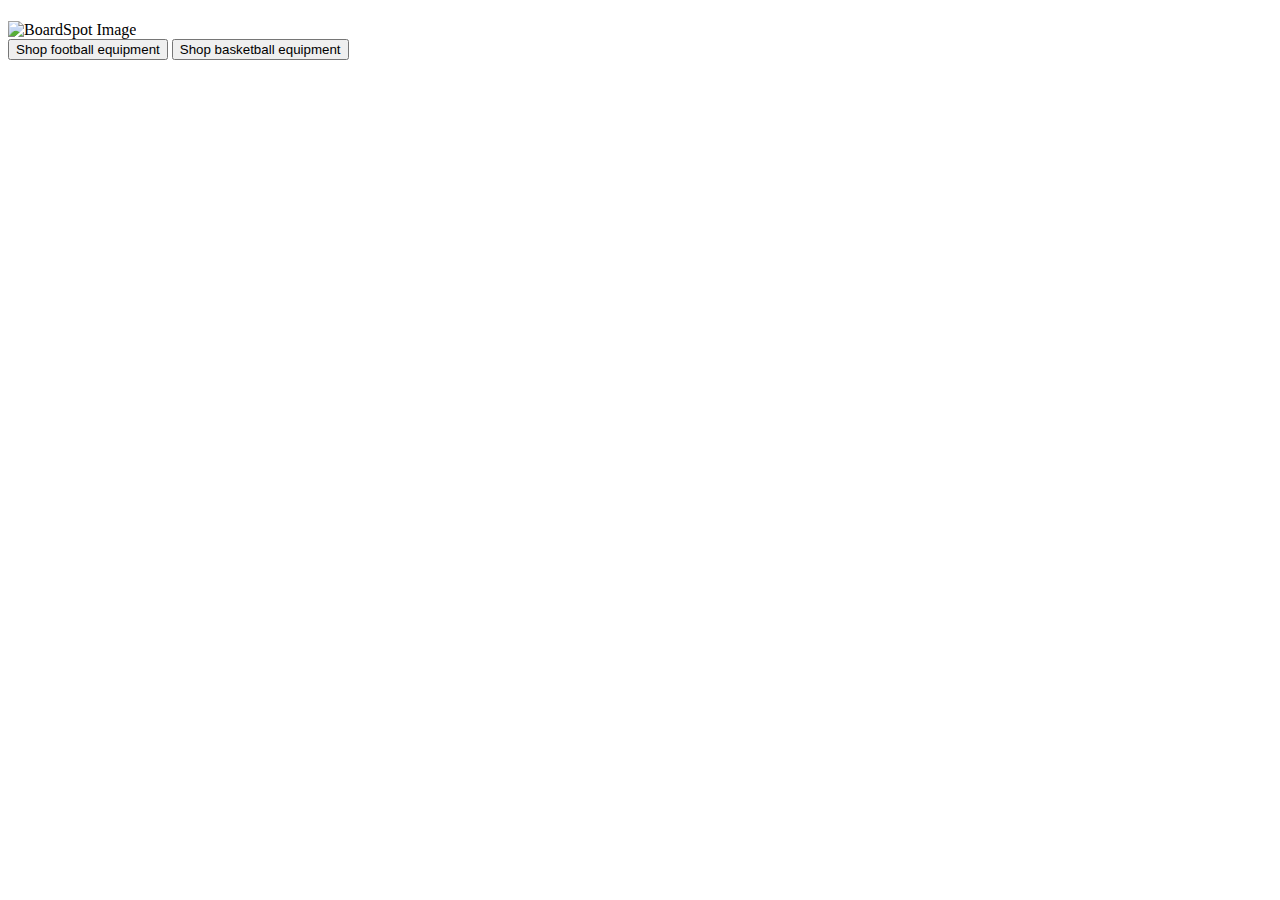
==== index.html @ 687cb7e4 "Create index.html" ====
<!DOCTYPE html>
<html lang="en">
<head>
    <meta charset="UTF-8">
    <meta name="viewport" content="width=device-width, initial-scale=1.0">
    <title>Your Title</title>
    <link rel="stylesheet" href="style.css">
</head>
<body>
    <div class="header">
        <h1></h1>
        <img src="Screenshot 2024-02-06 at 10.39.49 AM.png" alt="BoardSpot Image" width="500px" height="150px">
    </div>
    <button class="button-23" role="button">Shop football equipment</button>
    <button class="button-24" role="button">Shop basketball equipment</button>

</body>
</html>
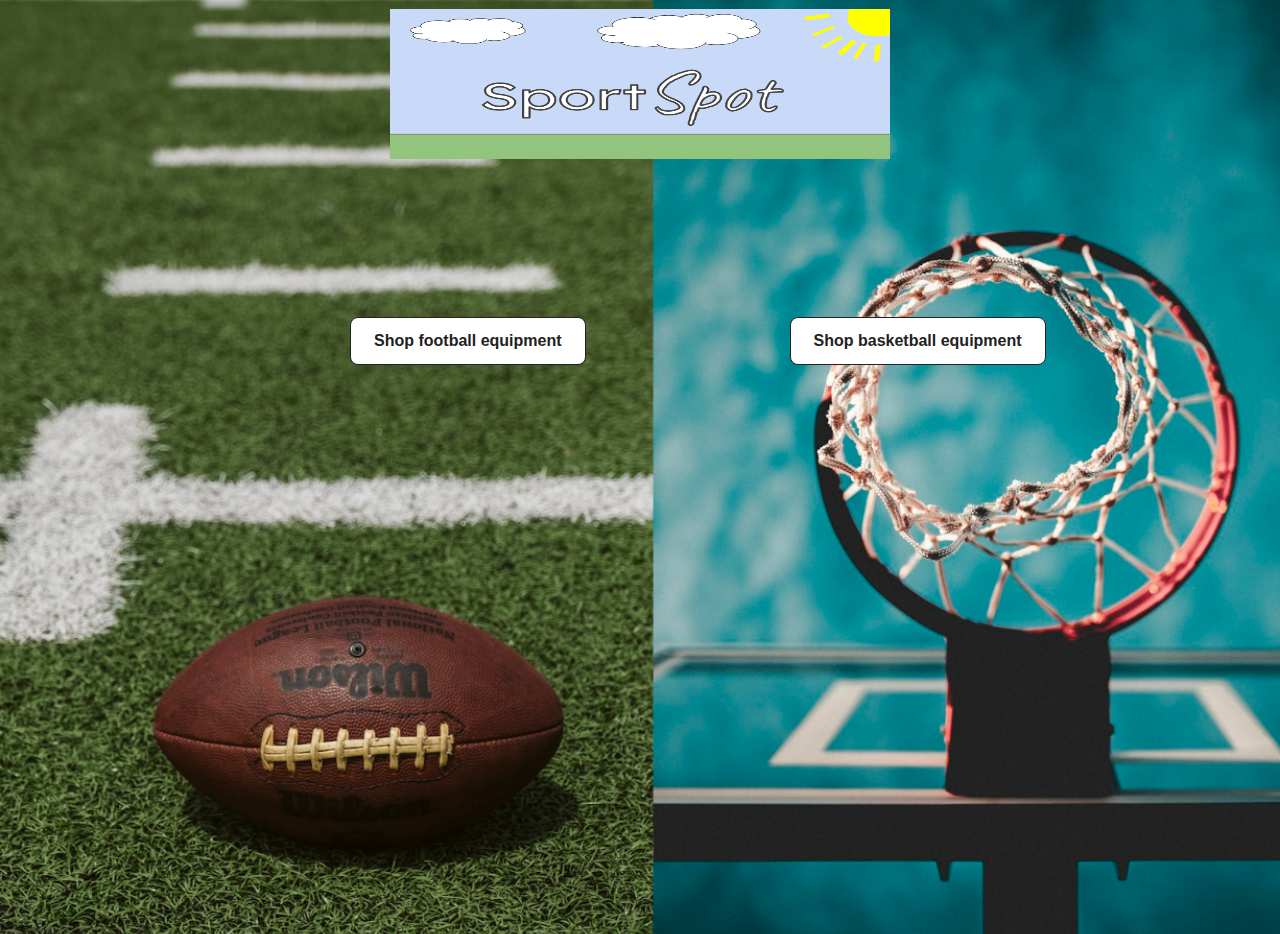
==== commit 62a01a29: "Update index.html" ====
--- a/index.html
+++ b/index.html
@@ -11,8 +11,8 @@
         <h1></h1>
         <img src="Screenshot 2024-02-06 at 10.39.49 AM.png" alt="BoardSpot Image" width="500px" height="150px">
     </div>
-    <button class="button-23" role="button">Shop football equipment</button>
-    <button class="button-24" role="button">Shop basketball equipment</button>
+     <a href="footballshop.html" class="button-23" role="button">Shop football equipment</a>
+    <a href="basketballshop.html" class="button-24" role="button">Shop basketball equipment</a>
 
 </body>
 </html>
--- a/style.css
+++ b/style.css
@@ -0,0 +1,130 @@
+body {
+    margin: 0;
+    padding: 0;
+   background: url('Screenshot\ 2024-02-06\ at\ 9.28.33\ AM.png') center/cover no-repeat; 
+    height: 100vh;
+    z-index: 1;
+    position: relative;
+   
+   
+}
+
+.header {
+    /*background-color: rgba(69, 220, 225, 0.8); /* Semi-transparent background color */
+    background-color: transparent; /* Semi-transparent background color */
+    text-align: center;
+    position: relative;
+    z-index: 1; /* Ensure the header stays on top of the background image */
+}
+
+h1 {
+    color: black;
+    font: 24px monospace;
+    font-size: 50px;
+    font-weight: bold;
+    padding: 50px;
+    margin: 1;
+}
+
+img {
+    position: absolute;
+    top: 50%; /* Move the image 50% down from the top */
+    left: 50%; /* Move the image 50% from the left */
+    transform: translate(-50%, -50%); /* Center the image */
+    z-index: 2; /* Ensure the image stays on top of the background color */
+}
+
+
+.button-23 {
+    top: 150px;
+    left: 350px;
+    background-color: #FFFFFF;
+    border: 1px solid #222222;
+    border-radius: 8px;
+    box-sizing: border-box;
+    color: #222222;
+    cursor: pointer;
+    display: inline-block;
+    font-family: Circular,-apple-system,BlinkMacSystemFont,Roboto,"Helvetica Neue",sans-serif;
+    font-size: 16px;
+    font-weight: 600;
+    line-height: 20px;
+    margin: 0;
+    outline: none;
+    padding: 13px 23px;
+    position: relative;
+    text-align: center;
+    text-decoration: none;
+    touch-action: manipulation;
+    transition: box-shadow .2s,-ms-transform .1s,-webkit-transform .1s,transform .1s;
+    user-select: none;
+    -webkit-user-select: none;
+    width: auto;
+  }
+  
+  .button-23:focus-visible {
+    box-shadow: #222222 0 0 0 2px, rgba(255, 255, 255, 0.8) 0 0 0 4px;
+    transition: box-shadow .2s;
+  }
+  
+  .button-23:active {
+    background-color: #F7F7F7;
+    border-color: #000000;
+    transform: scale(.96);
+  }
+  
+  .button-23:disabled {
+    border-color: #DDDDDD;
+    color: #DDDDDD;
+    cursor: not-allowed;
+    opacity: 1;
+  }
+
+
+  .button-24 {
+    top: 150px;
+    left: 550px;
+    background-color: #FFFFFF;
+    border: 1px solid #222222;
+    border-radius: 8px;
+    box-sizing: border-box;
+    color: #222222;
+    cursor: pointer;
+    display: inline-block;
+    font-family: Circular,-apple-system,BlinkMacSystemFont,Roboto,"Helvetica Neue",sans-serif;
+    font-size: 16px;
+    font-weight: 600;
+    line-height: 20px;
+    margin: 0;
+    outline: none;
+    padding: 13px 23px;
+    position: relative;
+    text-align: center;
+    text-decoration: none;
+    touch-action: manipulation;
+    transition: box-shadow .2s,-ms-transform .1s,-webkit-transform .1s,transform .1s;
+    user-select: none;
+    -webkit-user-select: none;
+    width: auto;
+  }
+  
+  .button-24:focus-visible {
+    box-shadow: #222222 0 0 0 2px, rgba(255, 255, 255, 0.8) 0 0 0 4px;
+    transition: box-shadow .2s;
+  }
+  
+  .button-24:active {
+    background-color: #F7F7F7;
+    border-color: #000000;
+    transform: scale(.96);
+  }
+  
+  .button-24:disabled {
+    border-color: #DDDDDD;
+    color: #DDDDDD;
+    cursor: not-allowed;
+    opacity: 1;
+  }
+
+
+
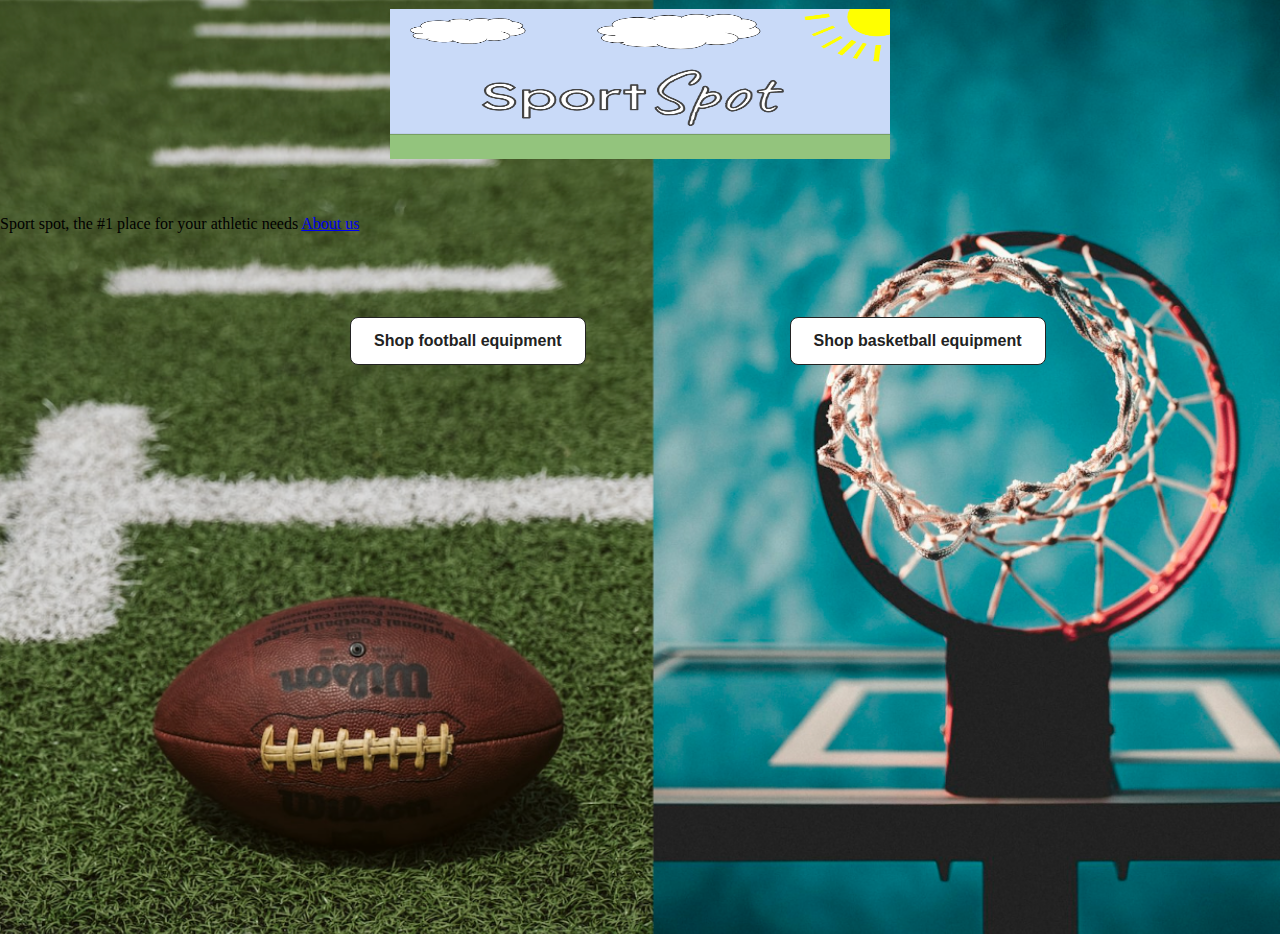
==== commit 6eafd61c: "Update index.html" ====
--- a/index.html
+++ b/index.html
@@ -11,8 +11,25 @@
         <h1></h1>
         <img src="Screenshot 2024-02-06 at 10.39.49 AM.png" alt="BoardSpot Image" width="500px" height="150px">
     </div>
-     <a href="footballshop.html" class="button-23" role="button">Shop football equipment</a>
+    <a href="footballshop.html" class="button-23" role="button">Shop football equipment</a>
     <a href="basketballshop.html" class="button-24" role="button">Shop basketball equipment</a>
+    <div>
+
+    </div>
+    <div class="footer">
+        <p1> Sport spot, the #1 place for your athletic needs</p1>
+        
+        <a href="abousus.html" class="about-button" role="button">About us</a>
+    </div>
+
+   
+
+<!--
+    <button class="button-23" role="button">Shop football equipment</button>
+    <button class="button-24" role="button">Shop basketball equipment</button>
+-->
 
 </body>
+
+
 </html>
